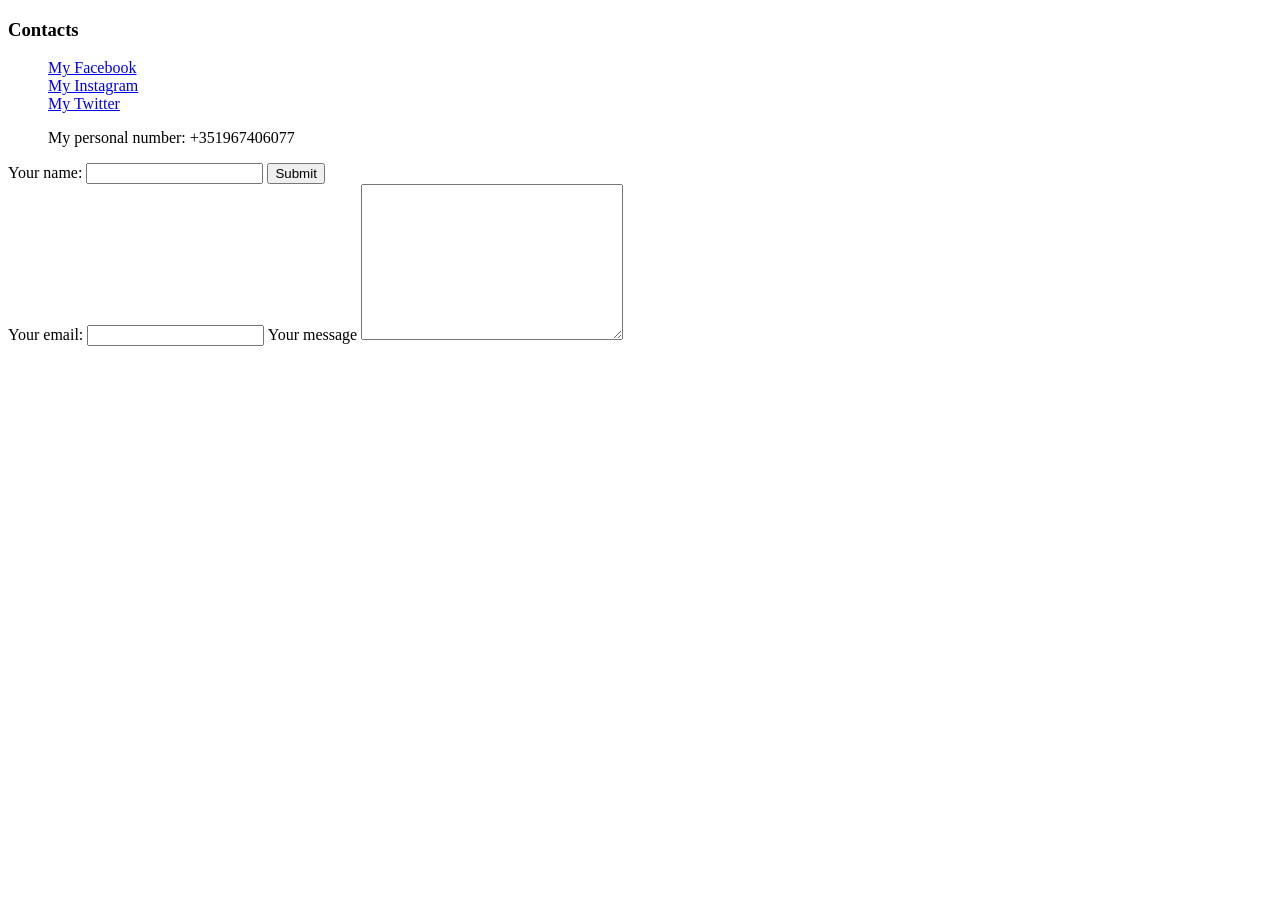
==== contact.html @ 83dafd87 "add initial cv website files" ====
<!DOCTYPE html>
<html lang="en" dir="ltr">
  <head>
    <meta charset="utf-8">
    <title></title>
  </head>
  <body>
    <h3>Contacts</h3>
    <ol>


    <a href="https://www.facebook.com/gildasio.paulo.5">My Facebook</a>
    <br>
    <a href="https://www.instagram.com/gildasio_lepaul/">My Instagram</a>
    <br>
    <a href="https://twitter.com/Gildasio27">My Twitter</a>
    <br>
    <p>My personal number: +351967406077</p>
    </ol>
    <form>
        <label>Your name:</label>
        <input type="text" name="" value="">
        <input type="submit" name=""><br>
        <label>Your email:</label>
        <input type"email" name="" value="">
        <label>Your message</label>
        <textarea name="name" rows="10" cols="30"></textarea>
    </form>
  </body>
</html>
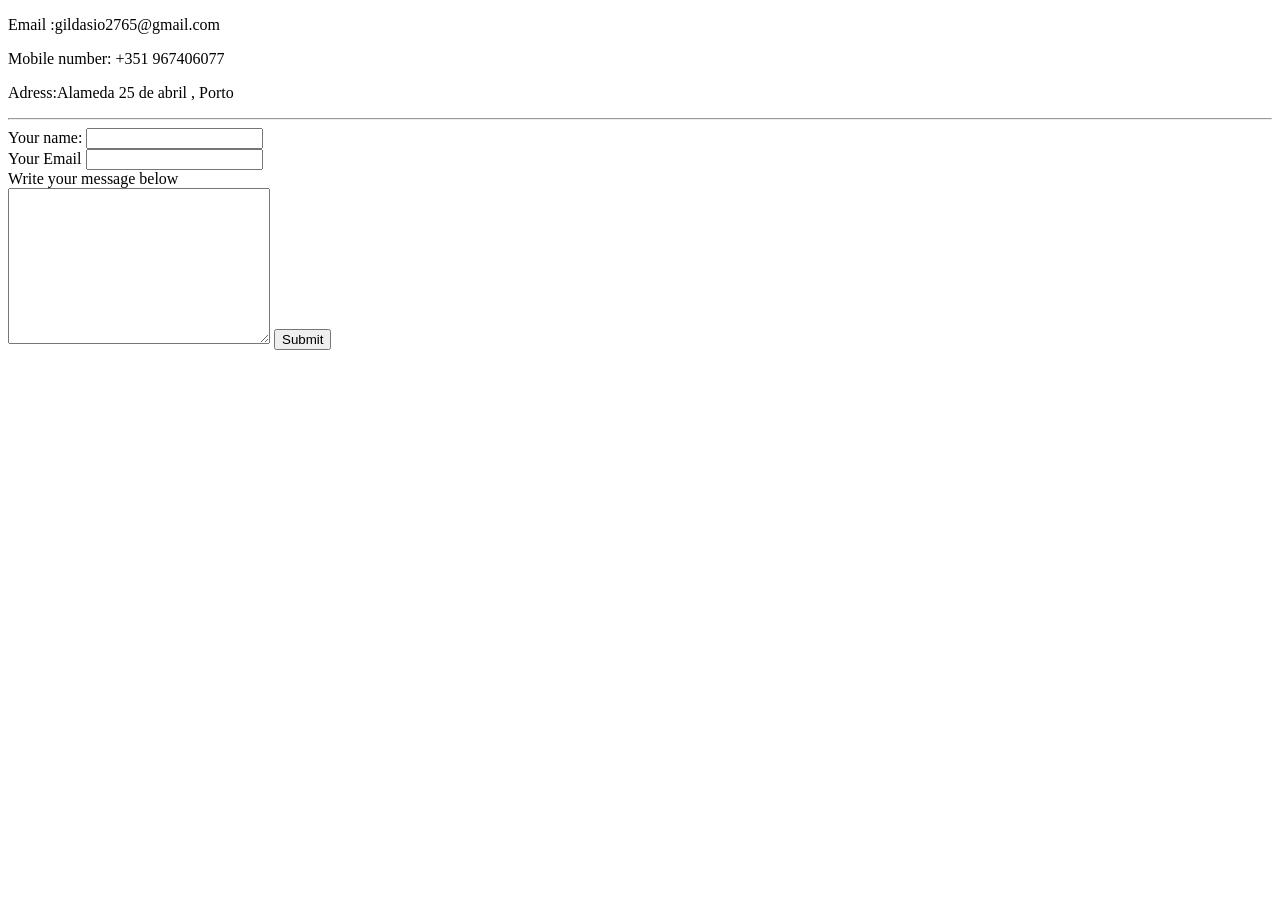
==== commit 905ab6fa: "Add initial cv Websites files" ====
--- a/contact.html
+++ b/contact.html
@@ -1,30 +1,35 @@
 <!DOCTYPE html>
 <html lang="en" dir="ltr">
-  <head>
-    <meta charset="utf-8">
-    <title></title>
-  </head>
-  <body>
-    <h3>Contacts</h3>
-    <ol>
+
+<head>
+  <meta charset="utf-8">
+  <title>My contact info</title>
+</head>
+
+<body>
+  <p>
+    Email :gildasio2765@gmail.com
+  </p>
+  <p>
+      Mobile number: +351 967406077
+  </p>
+<p>
+Adress:Alameda 25 de abril , Porto
+</p>
+<hr>
+<form action="mailto:gildasio2765@gmail.com" method="post" enctype="text/plain">                                <!-- The form tag by itself does nothing, it is used to define what shold go into the form -->
+<label>Your name: </label>
+<input type="text" name="yourName" value=""><br>
+<label for="">Your Email</label>
+<input type="email" name="yourEmail" value=""><br>
+ <label for="">Write your message below</label><br>
+<textarea name="yourMessage" rows="10" cols="30"></textarea>
+
+<input type="submit" name="">
 
 
-    <a href="https://www.facebook.com/gildasio.paulo.5">My Facebook</a>
-    <br>
-    <a href="https://www.instagram.com/gildasio_lepaul/">My Instagram</a>
-    <br>
-    <a href="https://twitter.com/Gildasio27">My Twitter</a>
-    <br>
-    <p>My personal number: +351967406077</p>
-    </ol>
-    <form>
-        <label>Your name:</label>
-        <input type="text" name="" value="">
-        <input type="submit" name=""><br>
-        <label>Your email:</label>
-        <input type"email" name="" value="">
-        <label>Your message</label>
-        <textarea name="name" rows="10" cols="30"></textarea>
-    </form>
-  </body>
+</form>
+
+</body>
+
 </html>
